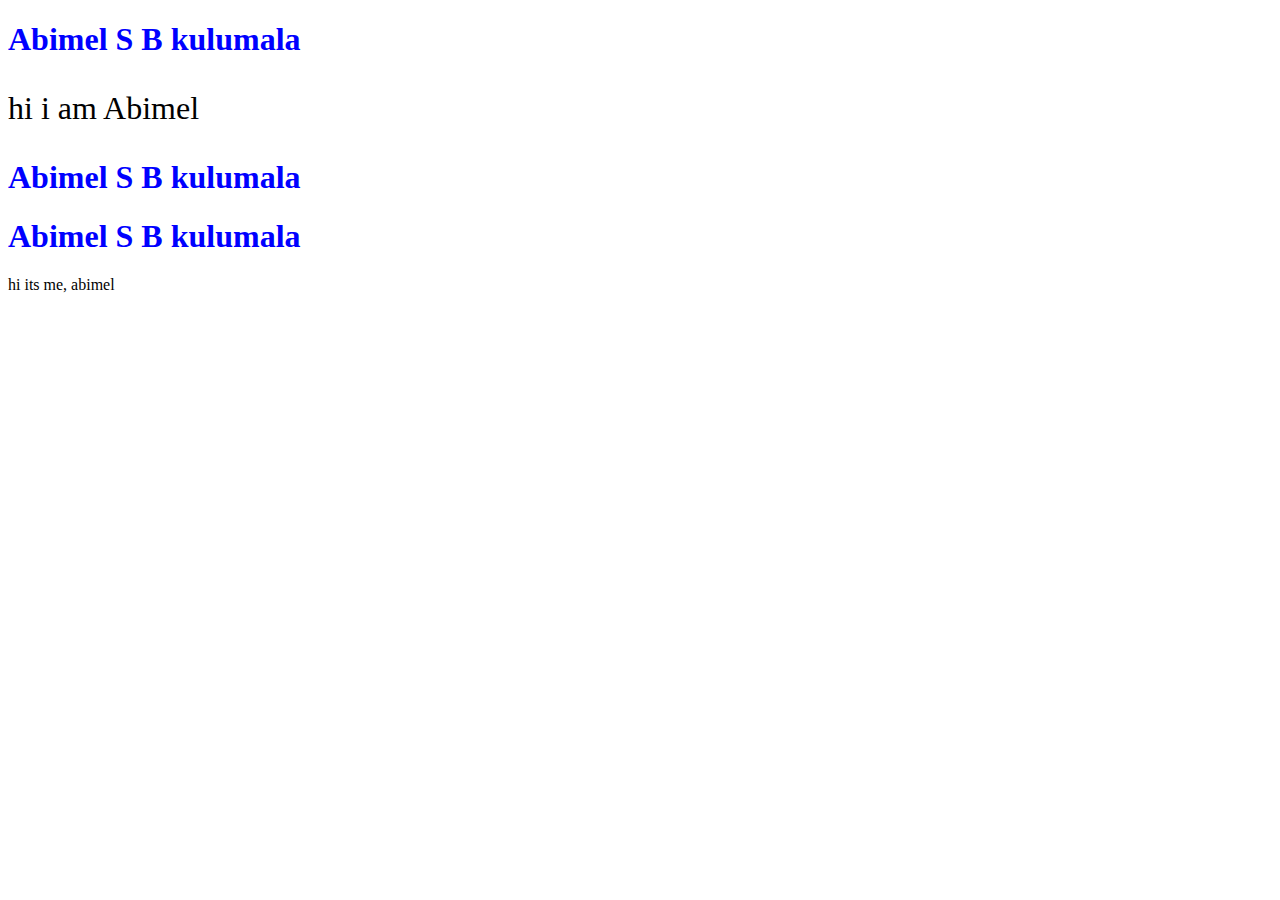
==== index.html @ 3bd9cc8d "my fist commit" ====
<!DOCTYPE html>
<html lang="en">
<head>
    <meta charset="UTF-8">
    <meta name="viewport" content="width=device-width, initial-scale=1.0">
    <link rel="stylesheet" href="style.css">
    <title>bvm</title>
</head>
<body>
    <h1 style="color: blue;">Abimel S B kulumala</h1>
    <p style="font-size: xx-large;">hi i am Abimel</p>

    <div class="container">
        <h1>
            Abimel S B kulumala
        </h1>

    </div>


    <div class="container2">

        <h1 class="head1">
            Abimel S B kulumala
        
        </h1>
        <p>hi its me, abimel</p>

    </div>


    <style>

        .container{
            color: blue;
        }



    </style>
</body>
</html>
---- style.css ----
.head1{
    color: blue;
}
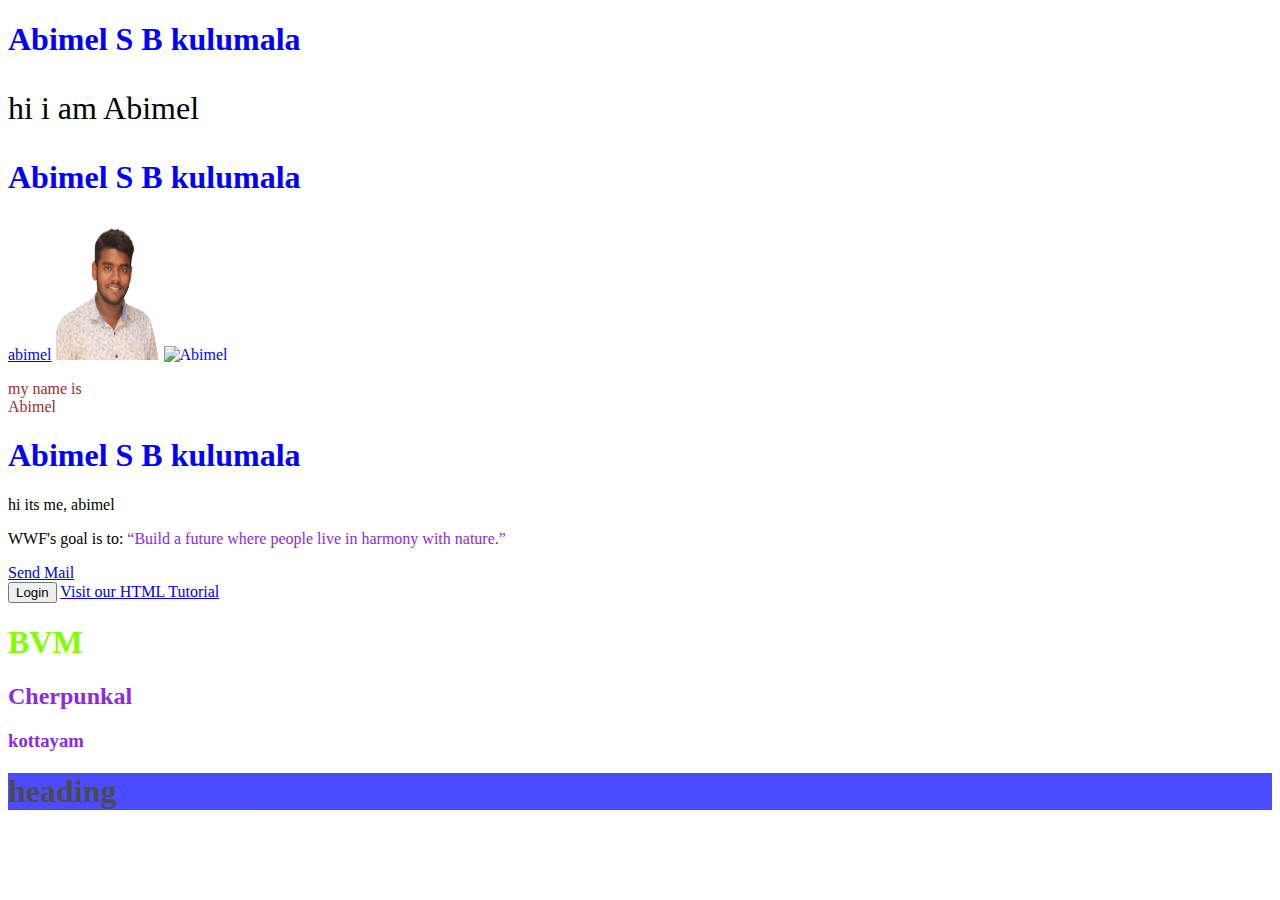
==== commit 427aae15: "next commit" ====
--- a/index.html
+++ b/index.html
@@ -15,8 +15,24 @@
             Abimel S B kulumala
         </h1>
 
+
+
+        <div>
+            <a href="A:\teach\tutorials\bvm">abimel</a>
+
+            <img src="./assets/Abimel22.png" alt="Abimel" width="104" height="142">
+            <img src="A:\abimel\Pic\Abimel22.png" alt="Abimel">
+            <img src="https://encrypted-tbn0.gstatic.com/images?q=tbn:ANd9GcTr5DQSt-_8qAq6R0qwqAJw9MU5JXbgUuNulg&s" alt="">
+
+        </div>
+
+<!-- style -->
+        <div>
+            <p style="color: brown;">my name is <br> Abimel</p>
+        </div>
+
     </div>
-
+<!-- h1 tag -->
 
     <div class="container2">
 
@@ -29,12 +45,53 @@
     </div>
 
 
+    <div>
+        <p >WWF's goal is to: <q style="color: blueviolet;">Build a future where people live in harmony with nature.</q></p>
+    </div>
+
+    <div>
+        <!--send mail-->
+
+        <a href="mailto:abimelsbk@gmail.com">Send Mail</a>
+
+    </div>
+
+    <div>
+        <!--button-->
+
+        <button onclick="" >Login</button>
+
+        <a class="link1" href="https://www.w3schools.com/html/" title="Go to W3Schools HTML section">Visit our HTML Tutorial</a>
+    </div>
+
+
+    <div>
+    <!--CSS-->
+
+    <div>
+        <h1 id="college">BVM</h1>
+    </div>
+
+    <h2 class="place">Cherpunkal</h2>
+    <h3 class="place">kottayam</h3>
+
+    <div class="box">
+        <div class="box2">
+            <h1 class="heading1">
+            heading
+            </h1>
+        </div>
+    </div>
+
+
+    </div>
+
     <style>
 
         .container{
             color: blue;
         }
-
+        
 
 
     </style>
--- a/style.css
+++ b/style.css
@@ -1,3 +1,30 @@
 .head1{
     color: blue;
+}
+
+
+/* h1{
+    color: chartreuse;
+} */
+
+#college{
+    color: chartreuse;
+}
+
+.place{
+    color: blueviolet;
+}
+
+.box{
+    background-color: blue;
+    opacity: 0.7;
+    padding: 10;
+}
+
+.box2{
+    padding: 10;
+}
+
+.heading1{
+  pad
 }